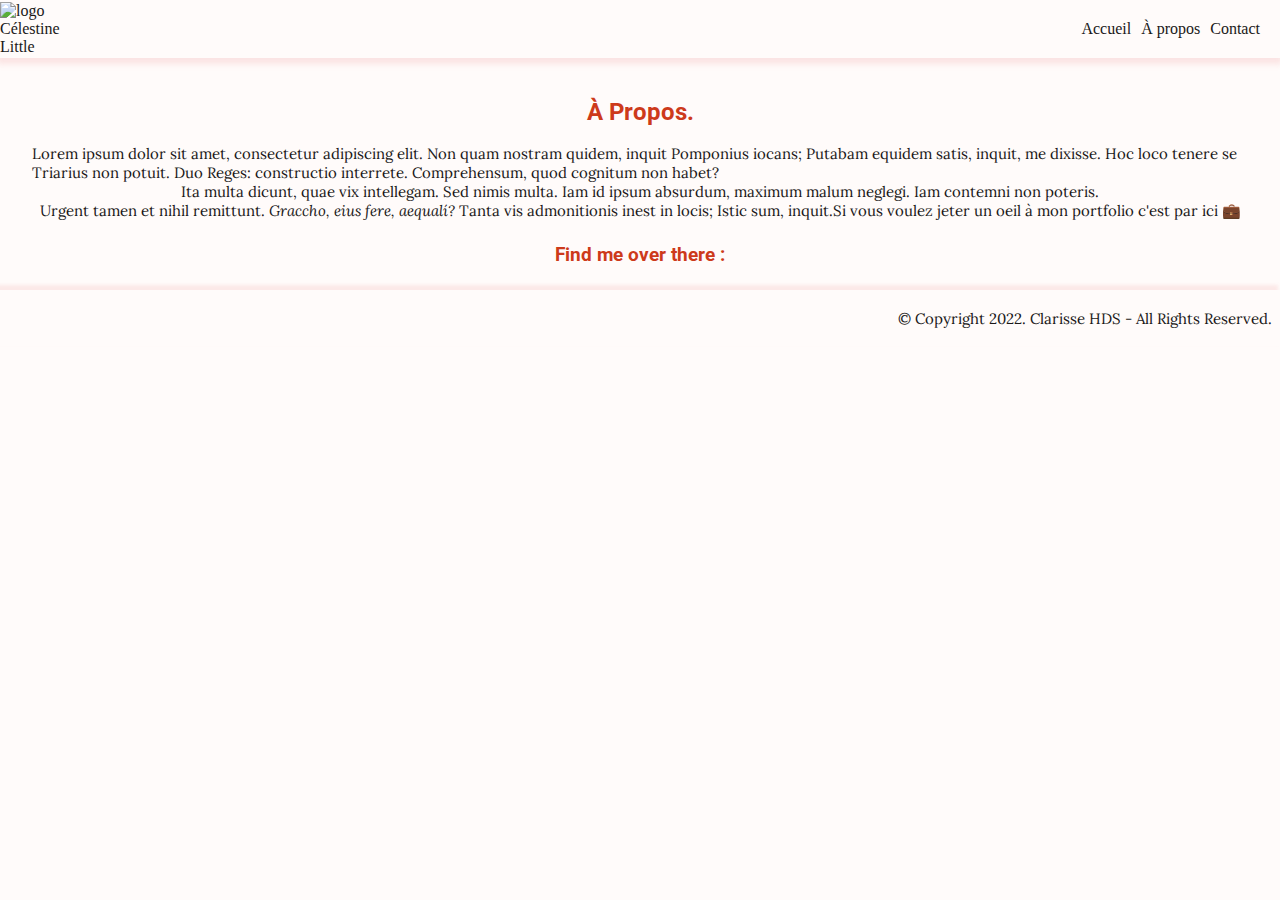
==== about.html @ 15dbfea2 "4th commit" ====
<!DOCTYPE html>
<html lang="en">

<head>
    <meta charset="UTF-8">
    <meta http-equiv="X-UA-Compatible" content="IE=edge">
    <meta name="viewport" content="width=device-width, initial-scale=1.0">
    <title>À Propos</title>
</head>

<body>

    <head>
        <meta charset="UTF-8">
        <meta http-equiv="X-UA-Compatible" content="IE=edge">
        <meta name="viewport" content="width=device-width, initial-scale=1.0">
        <title>Livres</title>
        <link rel="stylesheet" href="style.css">
        <link href="https://fonts.googleapis.com/css?family=Lora|Roboto:400,700" rel="stylesheet">
        <link rel="stylesheet" href="https://cdnjs.cloudflare.com/ajax/libs/animate.css/4.1.1/animate.min.css" />
        <link rel="stylesheet" href="style.css">
        <link href="https://fonts.googleapis.com/css?family=Lora|Roboto:400,700" rel="stylesheet">
        <link rel="stylesheet" href="https://cdnjs.cloudflare.com/ajax/libs/animate.css/4.1.1/animate.min.css" />
    </head>

    <body>

        <header>
            <img class='logo animate__animated animate__fadeInLeft' src="../-cultureContent/images/logo-c.png"
                alt="logo Célestine Little">
            <nav>
                <ul>
                    <li><a href="../-cultureContent/index.html">Accueil</a></li>
                    <li><a href="#">À propos</a></li>
                    <li><a href="mailto:huetclarisse2@gmail.com">Contact</a></li>
                </ul>
            </nav>
        </header>

        <div class="section-type">
            <h2>À Propos.</h2>
        </div>

        <div class="profile-picture">
                <img class="profile animate__animated animate__fadeInDown" src="../-cultureContent/images/littlemisssunshine.jpeg" alt="little girl" width="375">
        </div>

        <div class="bio-section">
            <p>Lorem ipsum dolor sit amet, consectetur adipiscing elit. Non quam nostram quidem, inquit Pomponius
                iocans; Putabam equidem satis, inquit, me dixisse. Hoc loco tenere se Triarius non potuit. Duo
                Reges: constructio interrete. Comprehensum, quod cognitum non habet? </p>
            <br>
            <p>Ita multa dicunt, quae vix intellegam. Sed nimis multa. Iam id ipsum absurdum, maximum malum neglegi.
                Iam contemni non poteris. </p>
            <br>
            <p>Urgent tamen et nihil remittunt. <i>Graccho, eius fere, aequalí?</i> Tanta vis admonitionis inest in
                locis; Istic sum, inquit. </p>
            <br>
            <p>Si vous voulez jeter un oeil à mon portfolio c'est par <a href="#"> ici 💼</a></p>
        </div>

        <div class="socialsmediawrapper">
            <h3>Find me over there :</h3>

        </div>

        <footer>
            <div class="footer-container">
                <ul>
                    <li><a href="https://www.instagram.com/clhds/?hl=en-gb" title="To see my aesthetic"
                            target="_blank"><i class="fab fa-instagram" id="ig"></i></a></li>
                    <li><a href="https://www.goodreads.com/user/show/103329536-clarisse"
                            title="Want to see what I've been reading lately" target="_blank">
                            <i class="fa-brands fa-goodreads"></i>
                        </a>
                    </li>
                    <li><a href="https://github.com/ClaksHDS?tab=repositories"
                            title="Want to see what I've been working on" target="_blank"><i class="fab fa-github"
                                id="GitHub"></i></a></li>
                </ul>
                <p class="copyright">&copy; Copyright 2022. Clarisse HDS - All Rights Reserved.</p>
            </div>
        </footer>

    </body>

</html>
---- style.css ----
*,
*::before,
*::after
{
    box-sizing: border-box;
    margin: 0;
    padding: 0;
}

a{
    color: rgb(26, 24, 24);
}
body{
    background-color: rgb(255,251,250);
    color: rgb(26, 24, 24);
}

h1, h2, h3, h4{
    font-Family: 'Roboto', Sans-Serif;
}

p{
    font-Family: 'Lora', Serif;
    font-Size: 15px;
}

li, a{
    list-style-type: none;
    text-decoration: none;
}

/* Navigation bar*/

header{
    display: flex;
    width: auto;
    box-shadow: 0 0.2rem 0.4rem 0.2rem rgba(236, 137, 137, 0.20);
    justify-content: space-between;
    align-items: center;
}

ul{
    display: flex;
    padding: 15px;
    cursor: pointer;   
}

li{
    padding: 5px;
}

nav li a{
    transition: all 0.250s ease 0s;
    color: rgb(26, 24, 24);
}

li a:hover{
    text-decoration: underline;
    font-size: 20px;
    color: rgb(231, 161, 188);
}

.logo-wrapper{
    padding: 15px;
}

.logo{
    width: 5rem; 
}

/* Hero */

.hero-wrapper{
    padding: 4rem;
    display: flex;
    justify-content: center;
}

.message-container{
    margin: 0 auto;
    padding: 1rem 2rem;
}

.presentation{
    text-align: center;
    font-size: 38px;
    text-transform: uppercase;
    letter-spacing: 0.5px;
    word-spacing: 0.5px;
    color: rgb(205, 58, 27);
    display: inline-block;
    transition: all 0.250s ease 0s;
}

.presentation:hover{
    font-size: 45px;
}

.presentation::before{
    content: 'Bienvenue sur';
    background: rgb(240, 178, 189);
    color: rgb(255,251,250);
    width: 100%;
    display: block;
    transform: translateX(-20%);
}

.presentation::after{
    content: "générateur d'idées.";
    display: block;
    font-size: 20px;  
    transform: translateX(40%);  
}

/* Hero presentation */

.citation{
    font-style: italic;
    width: 30em;
    position: relative;
    line-height: 1.700;
    padding: 1.3rem;
}

.citation::before{
    content: open-quote;
    top: 0;
    left: 0 ;
}
.citation::after{
    content: close-quote;
    bottom: 0;
    right: 0;
}

.citation::before,
.citation::after{
    background-color: rgb(240, 178, 189);
    color: rgb(205, 58, 27);
    display: block;
    width: 25px;
    height: 25px;
    font-size: 2em;
    border-radius: 50%;
    text-align: center;
    position: absolute;
}

/* Select articles section */

.row{
    display: flex;
    flex-wrap: wrap;
    padding: 2em 2em;
}

.column{
    flex: 100%;
    max-width: 100%;
}

.column img{
    vertical-align: middle;
}

.wrapper{
    position: relative;
    width: 100%;
}

.image{
    display: block;
    width: 100%;
    height: auto;
}

.overlay{
    position: absolute;
    top: 0;
    right: 0;
    bottom: 0;
    left: 0;
    height: 100%;
    width: 100%;
    opacity: 0;
    transition: 0.250ms ease;
    background-color: rgb(240, 178, 189);
}

.wrapper:hover .overlay{
    opacity: 0.8;
}

.texte{
    color: rgb(205, 58, 27);
    font-size: 30px;
    font-weight: 600;
    position: absolute;
    margin-top: 50%;
    left: 50%;
    transform: translate(-50%, -50%);
    -ms-transform: translate(-50%, -50%);
    text-align: center;
}

/*Tablette*/
@media only screen and (min-width: 480px){
    .column{
        flex: 50%;
        max-width: 50%;
    }
}

/*Desktop*/
@media only screen and (min-width: 1024px){
    .column{
        flex: 33%;
        max-width: 33%;
    }
}

/* Grid pour agencer les différents articles */

.grid-container{
    padding: 2.5rem;
    display: grid;
    gap: 2rem;
    grid-template-columns: repeat(2, 1fr);

}

.card{
    background-color: rgba(221, 179, 179, 0.09);
    border-radius: 4px;
    border: 0.5px rgb(68, 67, 64) solid;
    padding: 2rem 2rem;
    transition: ease 250ms 0.2s;
}

.title{
    font-size: 20px;
    font-weight: 400;
}

.content-type{
    font-size: 17px;
    font-style: oblique;
    font-weight: lighter;
}

/* Footer for all the pages */

.footer-container{
    display: flex;
    box-shadow: -0.2rem -0.2rem 0.2rem 0.1rem rgba(236, 137, 137, 0.15);
    justify-content: space-between;
    align-items: center;
    padding : 0.5rem 0.5rem;
}

/* hero for the sections*/

.section-type{
    display: flex;
    justify-content: center;
    padding-top: 2.5rem;
    transition: all 0.250s ease 0s;
}

.section-type h2{
    color: rgb(205, 58, 27);
}

.section-type:hover{
    font-size: 30px;
}

/*About section */

.profile-picture{
    display: flex;
    justify-content: center;
    padding: 0 0;   
}

.profile{
    -webkit-clip-path: circle(30% at 50% 50%);
    clip-path: circle(30% at 50% 50%); 
}

/*Texte présentation */

.bio-section{
    display: flex;
    flex-wrap: wrap;
    justify-content: center;
    padding: 0 2rem;
}

/* Section réseaux sociaux */

.socialsmediawrapper h3{
    color: rgb(205, 58, 27);
    text-align: center;
}

.socialsmediawrapper{
    display: flex;
    justify-content: center;
    padding-top: 1.5rem;
    padding-bottom: 1.5rem;
}
---- style.css ----
*,
*::before,
*::after
{
    box-sizing: border-box;
    margin: 0;
    padding: 0;
}

a{
    color: rgb(26, 24, 24);
}
body{
    background-color: rgb(255,251,250);
    color: rgb(26, 24, 24);
}

h1, h2, h3, h4{
    font-Family: 'Roboto', Sans-Serif;
}

p{
    font-Family: 'Lora', Serif;
    font-Size: 15px;
}

li, a{
    list-style-type: none;
    text-decoration: none;
}

/* Navigation bar*/

header{
    display: flex;
    width: auto;
    box-shadow: 0 0.2rem 0.4rem 0.2rem rgba(236, 137, 137, 0.20);
    justify-content: space-between;
    align-items: center;
}

ul{
    display: flex;
    padding: 15px;
    cursor: pointer;   
}

li{
    padding: 5px;
}

nav li a{
    transition: all 0.250s ease 0s;
    color: rgb(26, 24, 24);
}

li a:hover{
    text-decoration: underline;
    font-size: 20px;
    color: rgb(231, 161, 188);
}

.logo-wrapper{
    padding: 15px;
}

.logo{
    width: 5rem; 
}

/* Hero */

.hero-wrapper{
    padding: 4rem;
    display: flex;
    justify-content: center;
}

.message-container{
    margin: 0 auto;
    padding: 1rem 2rem;
}

.presentation{
    text-align: center;
    font-size: 38px;
    text-transform: uppercase;
    letter-spacing: 0.5px;
    word-spacing: 0.5px;
    color: rgb(205, 58, 27);
    display: inline-block;
    transition: all 0.250s ease 0s;
}

.presentation:hover{
    font-size: 45px;
}

.presentation::before{
    content: 'Bienvenue sur';
    background: rgb(240, 178, 189);
    color: rgb(255,251,250);
    width: 100%;
    display: block;
    transform: translateX(-20%);
}

.presentation::after{
    content: "générateur d'idées.";
    display: block;
    font-size: 20px;  
    transform: translateX(40%);  
}

/* Hero presentation */

.citation{
    font-style: italic;
    width: 30em;
    position: relative;
    line-height: 1.700;
    padding: 1.3rem;
}

.citation::before{
    content: open-quote;
    top: 0;
    left: 0 ;
}
.citation::after{
    content: close-quote;
    bottom: 0;
    right: 0;
}

.citation::before,
.citation::after{
    background-color: rgb(240, 178, 189);
    color: rgb(205, 58, 27);
    display: block;
    width: 25px;
    height: 25px;
    font-size: 2em;
    border-radius: 50%;
    text-align: center;
    position: absolute;
}

/* Select articles section */

.row{
    display: flex;
    flex-wrap: wrap;
    padding: 2em 2em;
}

.column{
    flex: 100%;
    max-width: 100%;
}

.column img{
    vertical-align: middle;
}

.wrapper{
    position: relative;
    width: 100%;
}

.image{
    display: block;
    width: 100%;
    height: auto;
}

.overlay{
    position: absolute;
    top: 0;
    right: 0;
    bottom: 0;
    left: 0;
    height: 100%;
    width: 100%;
    opacity: 0;
    transition: 0.250ms ease;
    background-color: rgb(240, 178, 189);
}

.wrapper:hover .overlay{
    opacity: 0.8;
}

.texte{
    color: rgb(205, 58, 27);
    font-size: 30px;
    font-weight: 600;
    position: absolute;
    margin-top: 50%;
    left: 50%;
    transform: translate(-50%, -50%);
    -ms-transform: translate(-50%, -50%);
    text-align: center;
}

/*Tablette*/
@media only screen and (min-width: 480px){
    .column{
        flex: 50%;
        max-width: 50%;
    }
}

/*Desktop*/
@media only screen and (min-width: 1024px){
    .column{
        flex: 33%;
        max-width: 33%;
    }
}

/* Grid pour agencer les différents articles */

.grid-container{
    padding: 2.5rem;
    display: grid;
    gap: 2rem;
    grid-template-columns: repeat(2, 1fr);

}

.card{
    background-color: rgba(221, 179, 179, 0.09);
    border-radius: 4px;
    border: 0.5px rgb(68, 67, 64) solid;
    padding: 2rem 2rem;
    transition: ease 250ms 0.2s;
}

.title{
    font-size: 20px;
    font-weight: 400;
}

.content-type{
    font-size: 17px;
    font-style: oblique;
    font-weight: lighter;
}

/* Footer for all the pages */

.footer-container{
    display: flex;
    box-shadow: -0.2rem -0.2rem 0.2rem 0.1rem rgba(236, 137, 137, 0.15);
    justify-content: space-between;
    align-items: center;
    padding : 0.5rem 0.5rem;
}

/* hero for the sections*/

.section-type{
    display: flex;
    justify-content: center;
    padding-top: 2.5rem;
    transition: all 0.250s ease 0s;
}

.section-type h2{
    color: rgb(205, 58, 27);
}

.section-type:hover{
    font-size: 30px;
}

/*About section */

.profile-picture{
    display: flex;
    justify-content: center;
    padding: 0 0;   
}

.profile{
    -webkit-clip-path: circle(30% at 50% 50%);
    clip-path: circle(30% at 50% 50%); 
}

/*Texte présentation */

.bio-section{
    display: flex;
    flex-wrap: wrap;
    justify-content: center;
    padding: 0 2rem;
}

/* Section réseaux sociaux */

.socialsmediawrapper h3{
    color: rgb(205, 58, 27);
    text-align: center;
}

.socialsmediawrapper{
    display: flex;
    justify-content: center;
    padding-top: 1.5rem;
    padding-bottom: 1.5rem;
}
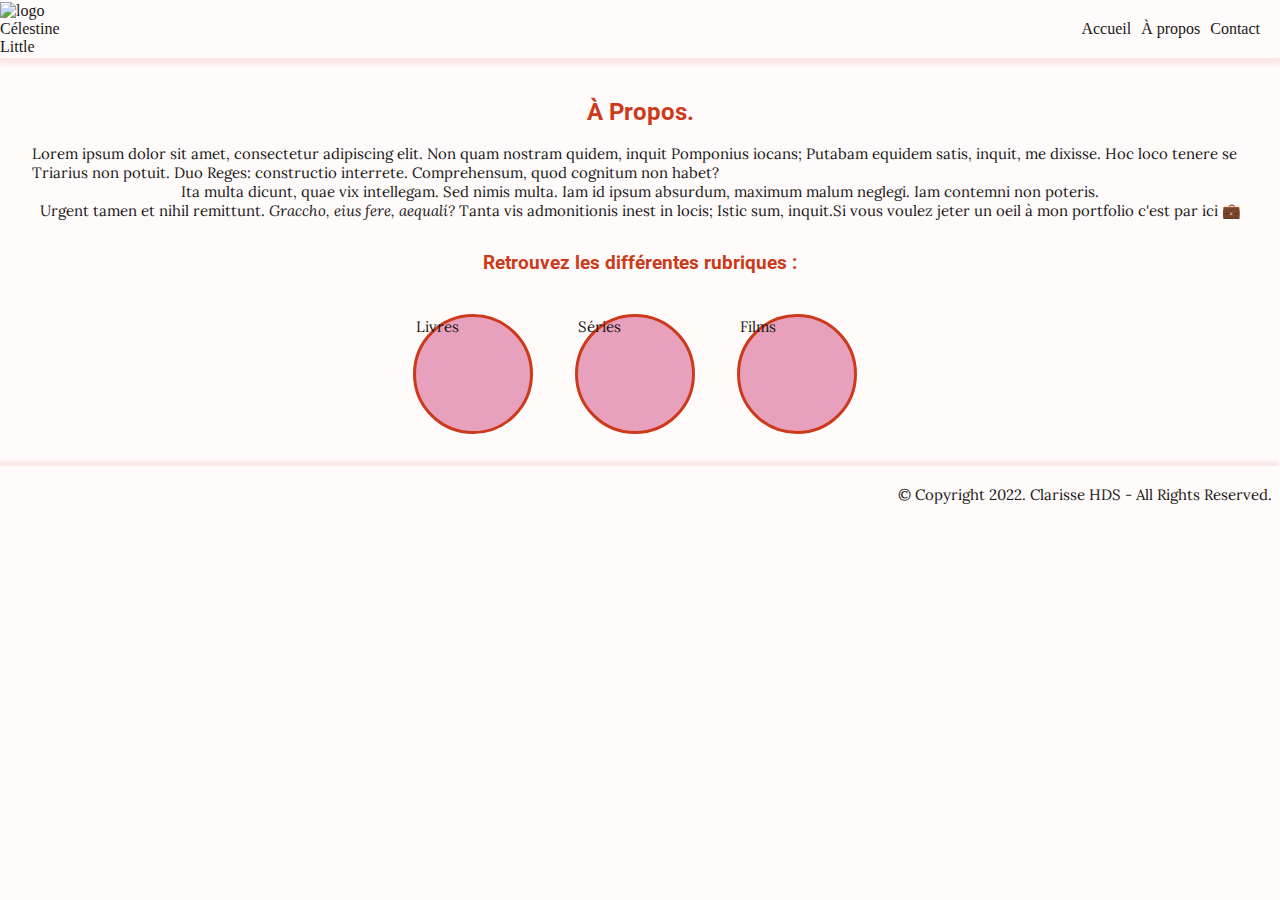
==== commit e7ecee4b: "5th commit" ====
--- a/about.html
+++ b/about.html
@@ -21,6 +21,7 @@
         <link rel="stylesheet" href="style.css">
         <link href="https://fonts.googleapis.com/css?family=Lora|Roboto:400,700" rel="stylesheet">
         <link rel="stylesheet" href="https://cdnjs.cloudflare.com/ajax/libs/animate.css/4.1.1/animate.min.css" />
+        <script src="https://kit.fontawesome.com/b33f93548d.js" crossorigin="anonymous"></script>
     </head>
 
     <body>
@@ -42,8 +43,16 @@
         </div>
 
         <div class="profile-picture">
-                <img class="profile animate__animated animate__fadeInDown" src="../-cultureContent/images/littlemisssunshine.jpeg" alt="little girl" width="375">
+            <img class="profile animate__animated animate__fadeInDown"
+                src="../-cultureContent/images/littlemisssunshine.jpeg" alt="little girl" width="375">
         </div>
+
+        <!--
+            <circle r="120" cx="125" cy="125" fill="none" stroke="rgb(205,58,27)" stroke-width="4" />
+            <circle r="120" cx="125" cy="125" fill="none" stroke="rgb(240,178,189)" stroke-width="4" />
+            <image id="photo" xlink:href="../-cultureContent/images/littlemisssunshine.jpeg" width="" height="" />
+            -->
+
 
         <div class="bio-section">
             <p>Lorem ipsum dolor sit amet, consectetur adipiscing elit. Non quam nostram quidem, inquit Pomponius
@@ -57,12 +66,30 @@
                 locis; Istic sum, inquit. </p>
             <br>
             <p>Si vous voulez jeter un oeil à mon portfolio c'est par <a href="#"> ici 💼</a></p>
+            <br>
         </div>
 
-        <div class="socialsmediawrapper">
-            <h3>Find me over there :</h3>
+        <div class="select-media">
+            <h3>Retrouvez les différentes rubriques :</h3>
+        </div>
+
+        <div class="medias">
+
+            <div class="media">
+                <p><a href="../-cultureContent/books.html">Livres</a></p>
+            </div>
+            <div class="media">
+                <p><a href="../-cultureContent/series.html">Séries</a></p>
+            </div>
+            <div class="media">
+                <p><a href="../-cultureContent/films.html">Films</a></p>
+            </div>
 
         </div>
+
+           
+
+        
 
         <footer>
             <div class="footer-container">
--- a/style.css
+++ b/style.css
@@ -160,7 +160,7 @@
 }
 
 .column img{
-    vertical-align: middle;
+    vertical-align: bottom;
 }
 
 .wrapper{
@@ -226,7 +226,6 @@
     display: grid;
     gap: 2rem;
     grid-template-columns: repeat(2, 1fr);
-
 }
 
 .card{
@@ -235,6 +234,8 @@
     border: 0.5px rgb(68, 67, 64) solid;
     padding: 2rem 2rem;
     transition: ease 250ms 0.2s;
+    height: auto;
+    width: 100%;
 }
 
 .title{
@@ -248,7 +249,16 @@
     font-weight: lighter;
 }
 
+/* SlideShow indisde each card*/
+
+
 /* Footer for all the pages */
+
+footer{
+    right: 0;
+    bottom: 0;
+    left: 0;
+}
 
 .footer-container{
     display: flex;
@@ -299,14 +309,50 @@
 
 /* Section réseaux sociaux */
 
-.socialsmediawrapper h3{
-    color: rgb(205, 58, 27);
-    text-align: center;
-}
-
-.socialsmediawrapper{
-    display: flex;
-    justify-content: center;
-    padding-top: 1.5rem;
-    padding-bottom: 1.5rem;
-}+
+.select-media{
+    display: flex;
+    justify-content: center;
+    color: rgb(205, 58, 27);
+    padding-top: 2rem;
+    padding-bottom: 0.5rem;
+}
+
+.medias{
+    display: grid;
+    grid-template-columns: repeat(3, 130px);
+    grid-gap: 2rem;
+    justify-content: center;
+    padding-top: 2rem;
+    padding-bottom: 2rem;
+
+}
+
+.media{
+    width: 120px;
+    height: 120px;
+    border-radius: 50%;
+    border: 3px solid rgb(205, 58, 27);
+    background-color: rgb(231, 161, 188);
+}
+  
+/* Tentative création SVG
+
+svg {
+    max-width: 500px;
+    display: block;
+    margin: 0 auto;
+  }
+  
+  svg:hover > circle {
+    transition: 0.3s transform, 0.2s stroke;
+    transform-origin: center center;
+    stroke: rgb(231, 161, 188);
+  }
+  svg:hover > circle:nth-of-type(2) {
+    transform: scale(130);
+  }
+  svg:hover > circle:nth-of-type(3) {
+    transform: scale(145);
+  }
+*/--- a/style.css
+++ b/style.css
@@ -160,7 +160,7 @@
 }
 
 .column img{
-    vertical-align: middle;
+    vertical-align: bottom;
 }
 
 .wrapper{
@@ -226,7 +226,6 @@
     display: grid;
     gap: 2rem;
     grid-template-columns: repeat(2, 1fr);
-
 }
 
 .card{
@@ -235,6 +234,8 @@
     border: 0.5px rgb(68, 67, 64) solid;
     padding: 2rem 2rem;
     transition: ease 250ms 0.2s;
+    height: auto;
+    width: 100%;
 }
 
 .title{
@@ -248,7 +249,16 @@
     font-weight: lighter;
 }
 
+/* SlideShow indisde each card*/
+
+
 /* Footer for all the pages */
+
+footer{
+    right: 0;
+    bottom: 0;
+    left: 0;
+}
 
 .footer-container{
     display: flex;
@@ -299,14 +309,50 @@
 
 /* Section réseaux sociaux */
 
-.socialsmediawrapper h3{
-    color: rgb(205, 58, 27);
-    text-align: center;
-}
-
-.socialsmediawrapper{
-    display: flex;
-    justify-content: center;
-    padding-top: 1.5rem;
-    padding-bottom: 1.5rem;
-}+
+.select-media{
+    display: flex;
+    justify-content: center;
+    color: rgb(205, 58, 27);
+    padding-top: 2rem;
+    padding-bottom: 0.5rem;
+}
+
+.medias{
+    display: grid;
+    grid-template-columns: repeat(3, 130px);
+    grid-gap: 2rem;
+    justify-content: center;
+    padding-top: 2rem;
+    padding-bottom: 2rem;
+
+}
+
+.media{
+    width: 120px;
+    height: 120px;
+    border-radius: 50%;
+    border: 3px solid rgb(205, 58, 27);
+    background-color: rgb(231, 161, 188);
+}
+  
+/* Tentative création SVG
+
+svg {
+    max-width: 500px;
+    display: block;
+    margin: 0 auto;
+  }
+  
+  svg:hover > circle {
+    transition: 0.3s transform, 0.2s stroke;
+    transform-origin: center center;
+    stroke: rgb(231, 161, 188);
+  }
+  svg:hover > circle:nth-of-type(2) {
+    transform: scale(130);
+  }
+  svg:hover > circle:nth-of-type(3) {
+    transform: scale(145);
+  }
+*/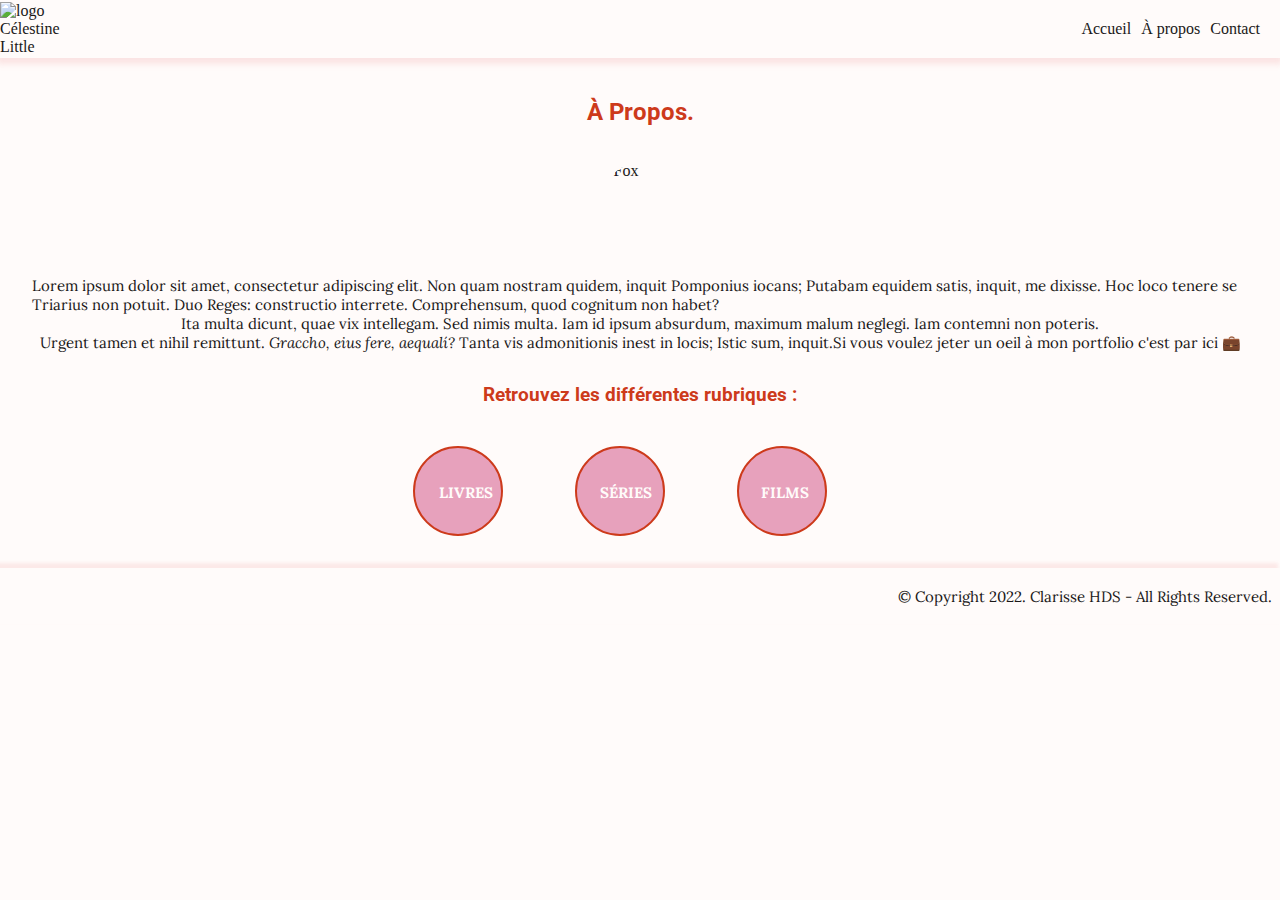
==== commit 2b159755: "7th commit" ====
--- a/about.html
+++ b/about.html
@@ -44,7 +44,7 @@
 
         <div class="profile-picture">
             <img class="profile animate__animated animate__fadeInDown"
-                src="../-cultureContent/images/littlemisssunshine.jpeg" alt="little girl" width="375">
+                src="../-cultureContent/images/mrsfox.jpeg" alt="Mrs Fox from Fantastic Mr Fox" width="100" height="150">
         </div>
 
         <!--
@@ -87,10 +87,6 @@
 
         </div>
 
-           
-
-        
-
         <footer>
             <div class="footer-container">
                 <ul>
--- a/style.css
+++ b/style.css
@@ -225,7 +225,9 @@
     padding: 2.5rem;
     display: grid;
     gap: 2rem;
-    grid-template-columns: repeat(2, 1fr);
+    grid-template-columns: repeat(1, 1fr);
+    max-width: 100%;
+    place-items: center;
 }
 
 .card{
@@ -241,6 +243,8 @@
 .title{
     font-size: 20px;
     font-weight: 400;
+    color: rgb(216, 92, 117) ;
+    font-weight: bold;
 }
 
 .content-type{
@@ -249,8 +253,78 @@
     font-weight: lighter;
 }
 
-/* SlideShow indisde each card*/
-
+/*Tablette*/
+@media only screen and (min-width: 480px){
+    .card{
+        grid-column-end: span 2;
+        max-width: 100%;
+    }
+    .carousel{
+        place-items: center;
+    }
+}
+
+/* Desktop */
+
+@media only screen and (min-width: 700px){
+    .grid-container{
+        display: grid;
+        gap: 2rem;
+        grid-template-columns: repeat(2,1fr);
+        width: 100%;
+        place-items: center;
+    }
+
+}
+
+
+/* Carousel indisde each card*/
+
+.carousel{
+    overflow: hidden;
+    max-width: 600px;
+    position: relative;
+}
+
+.carousel .carousel-item,
+.carousel .carousel-item--hidden{
+    display: none;
+}
+
+.carousel .carousel-item img{
+    width: 100%;
+    max-width: 600px;
+    height: auto;
+}
+
+.carousel .carousel-item--visible{
+    display: block;
+}
+
+.carousel .carousel-buttons{
+    display: flex;
+    width: 100%;
+    justify-content: space-between;
+    position: absolute;
+    top: 50%;
+    transform: translateY(-50%);
+}
+
+.carousel .carousel-buttons button{
+    border-radius: 50px;
+    border: 0;
+    cursor: pointer;
+    width: 20px;
+    height: 20px;
+}
+
+.carousel .carousel-buttons button.prev-button{
+    margin-left: 15px;
+}
+
+.carousel .carousel-buttons button.next-button{
+    margin-right: 15px;
+}
 
 /* Footer for all the pages */
 
@@ -290,11 +364,10 @@
 .profile-picture{
     display: flex;
     justify-content: center;
-    padding: 0 0;   
 }
 
 .profile{
-    -webkit-clip-path: circle(30% at 50% 50%);
+   -webkit-clip-path: circle(30% at 50% 50%);
     clip-path: circle(30% at 50% 50%); 
 }
 
@@ -322,18 +395,34 @@
     display: grid;
     grid-template-columns: repeat(3, 130px);
     grid-gap: 2rem;
-    justify-content: center;
+    place-content: center;
     padding-top: 2rem;
     padding-bottom: 2rem;
-
+    position: relative;
 }
 
 .media{
-    width: 120px;
-    height: 120px;
+    max-width: 90px;
+    height: 90px;
     border-radius: 50%;
-    border: 3px solid rgb(205, 58, 27);
+    border: 2px solid rgb(205, 58, 27);
     background-color: rgb(231, 161, 188);
+}
+
+.medias .media{
+    display: flex;
+    flex-wrap: wrap;
+    width: 100%;
+}
+
+.medias .media p a{
+    position: absolute;
+    top: 45%;
+    transform: translateY(-30%);
+    transform: translateX(45%);
+    color: rgb(255,251,250);
+    text-transform: uppercase;
+    font-weight: bold;
 }
   
 /* Tentative création SVG
--- a/style.css
+++ b/style.css
@@ -225,7 +225,9 @@
     padding: 2.5rem;
     display: grid;
     gap: 2rem;
-    grid-template-columns: repeat(2, 1fr);
+    grid-template-columns: repeat(1, 1fr);
+    max-width: 100%;
+    place-items: center;
 }
 
 .card{
@@ -241,6 +243,8 @@
 .title{
     font-size: 20px;
     font-weight: 400;
+    color: rgb(216, 92, 117) ;
+    font-weight: bold;
 }
 
 .content-type{
@@ -249,8 +253,78 @@
     font-weight: lighter;
 }
 
-/* SlideShow indisde each card*/
-
+/*Tablette*/
+@media only screen and (min-width: 480px){
+    .card{
+        grid-column-end: span 2;
+        max-width: 100%;
+    }
+    .carousel{
+        place-items: center;
+    }
+}
+
+/* Desktop */
+
+@media only screen and (min-width: 700px){
+    .grid-container{
+        display: grid;
+        gap: 2rem;
+        grid-template-columns: repeat(2,1fr);
+        width: 100%;
+        place-items: center;
+    }
+
+}
+
+
+/* Carousel indisde each card*/
+
+.carousel{
+    overflow: hidden;
+    max-width: 600px;
+    position: relative;
+}
+
+.carousel .carousel-item,
+.carousel .carousel-item--hidden{
+    display: none;
+}
+
+.carousel .carousel-item img{
+    width: 100%;
+    max-width: 600px;
+    height: auto;
+}
+
+.carousel .carousel-item--visible{
+    display: block;
+}
+
+.carousel .carousel-buttons{
+    display: flex;
+    width: 100%;
+    justify-content: space-between;
+    position: absolute;
+    top: 50%;
+    transform: translateY(-50%);
+}
+
+.carousel .carousel-buttons button{
+    border-radius: 50px;
+    border: 0;
+    cursor: pointer;
+    width: 20px;
+    height: 20px;
+}
+
+.carousel .carousel-buttons button.prev-button{
+    margin-left: 15px;
+}
+
+.carousel .carousel-buttons button.next-button{
+    margin-right: 15px;
+}
 
 /* Footer for all the pages */
 
@@ -290,11 +364,10 @@
 .profile-picture{
     display: flex;
     justify-content: center;
-    padding: 0 0;   
 }
 
 .profile{
-    -webkit-clip-path: circle(30% at 50% 50%);
+   -webkit-clip-path: circle(30% at 50% 50%);
     clip-path: circle(30% at 50% 50%); 
 }
 
@@ -322,18 +395,34 @@
     display: grid;
     grid-template-columns: repeat(3, 130px);
     grid-gap: 2rem;
-    justify-content: center;
+    place-content: center;
     padding-top: 2rem;
     padding-bottom: 2rem;
-
+    position: relative;
 }
 
 .media{
-    width: 120px;
-    height: 120px;
+    max-width: 90px;
+    height: 90px;
     border-radius: 50%;
-    border: 3px solid rgb(205, 58, 27);
+    border: 2px solid rgb(205, 58, 27);
     background-color: rgb(231, 161, 188);
+}
+
+.medias .media{
+    display: flex;
+    flex-wrap: wrap;
+    width: 100%;
+}
+
+.medias .media p a{
+    position: absolute;
+    top: 45%;
+    transform: translateY(-30%);
+    transform: translateX(45%);
+    color: rgb(255,251,250);
+    text-transform: uppercase;
+    font-weight: bold;
 }
   
 /* Tentative création SVG
